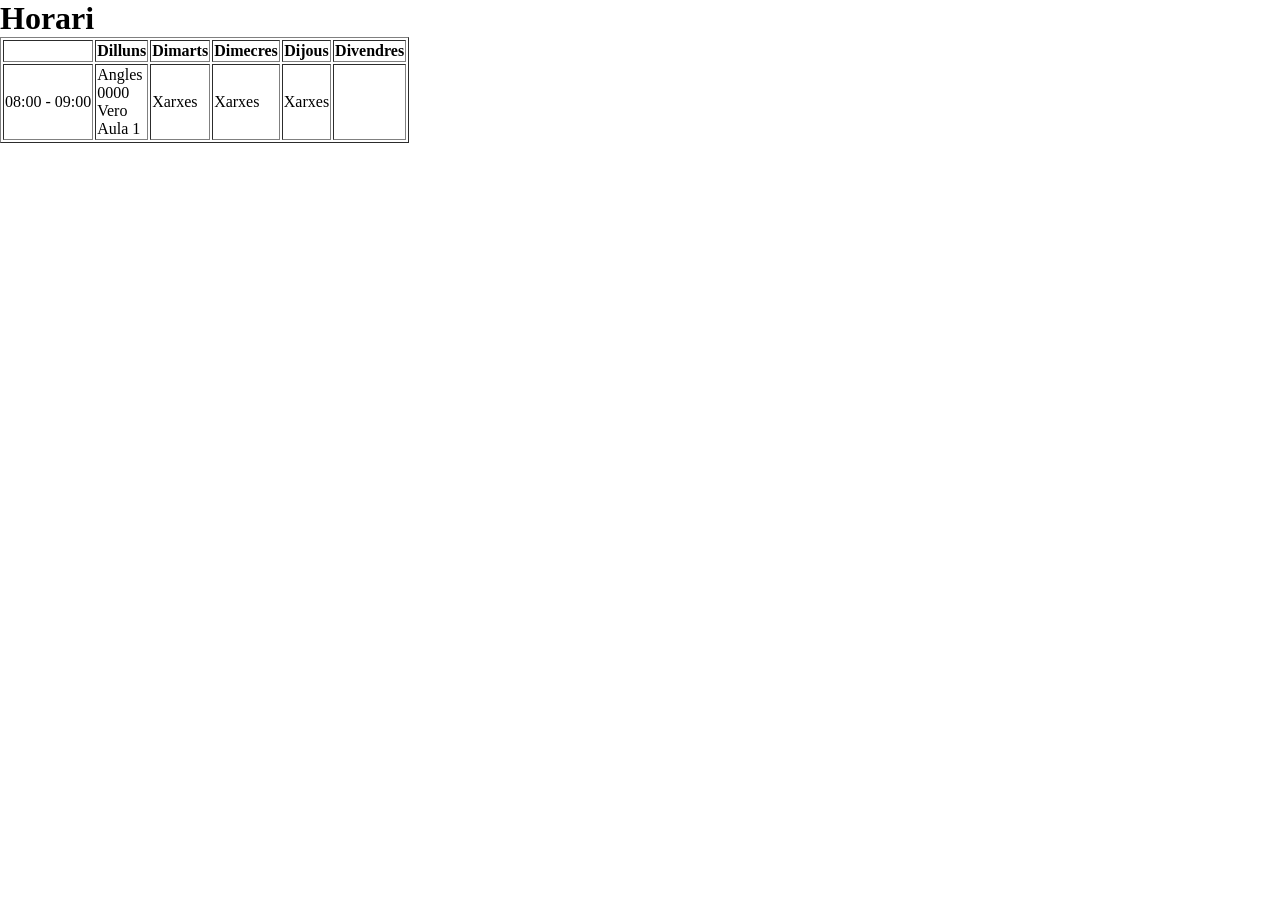
==== html/horari.html @ ccf69f85 "primera pujada" ====
<!DOCTYPE html>
<html lang="ca">

<head>
    <meta charset="utf-8">
    <meta http-equiv="X-UA-Compatible" content="IE=edge">
    <title>Exercici 0228</title>
    <meta name="author" content="Aldo">
    <meta name="description" content="Index activitats 0228">
    <meta name="viewport" content="width=device-width, initial-scale=1">
    <link rel="stylesheet" type="text/css" href="./../css/style.css">
    <link rel="stylesheet" type="text/css" href="./../css/style.css">
</head>

<body>
    <h1>Horari</h1>

    <table border="1">
        <thhead>
                <th></th>
                <th>Dilluns</th>
                <th>Dimarts</th>
                <th>Dimecres</th>
                <th>Dijous</th>
                <th>Divendres</th>
        </thhead>
        <tr>
            <td>08:00 - 09:00</td>
            <td>Angles<br>0000 <br> Vero <br>Aula 1</td>
            <td>Xarxes</td>
            <td>Xarxes</td>
            <td>Xarxes</td>
            <td></td>
        </tr>

    </table>
</body>

</html>
---- css/style.css ----
* {
    margin :0;
    pedding :0;
    text-decoration : none;
    list-style : none;
}
---- css/style.css ----
* {
    margin :0;
    pedding :0;
    text-decoration : none;
    list-style : none;
}
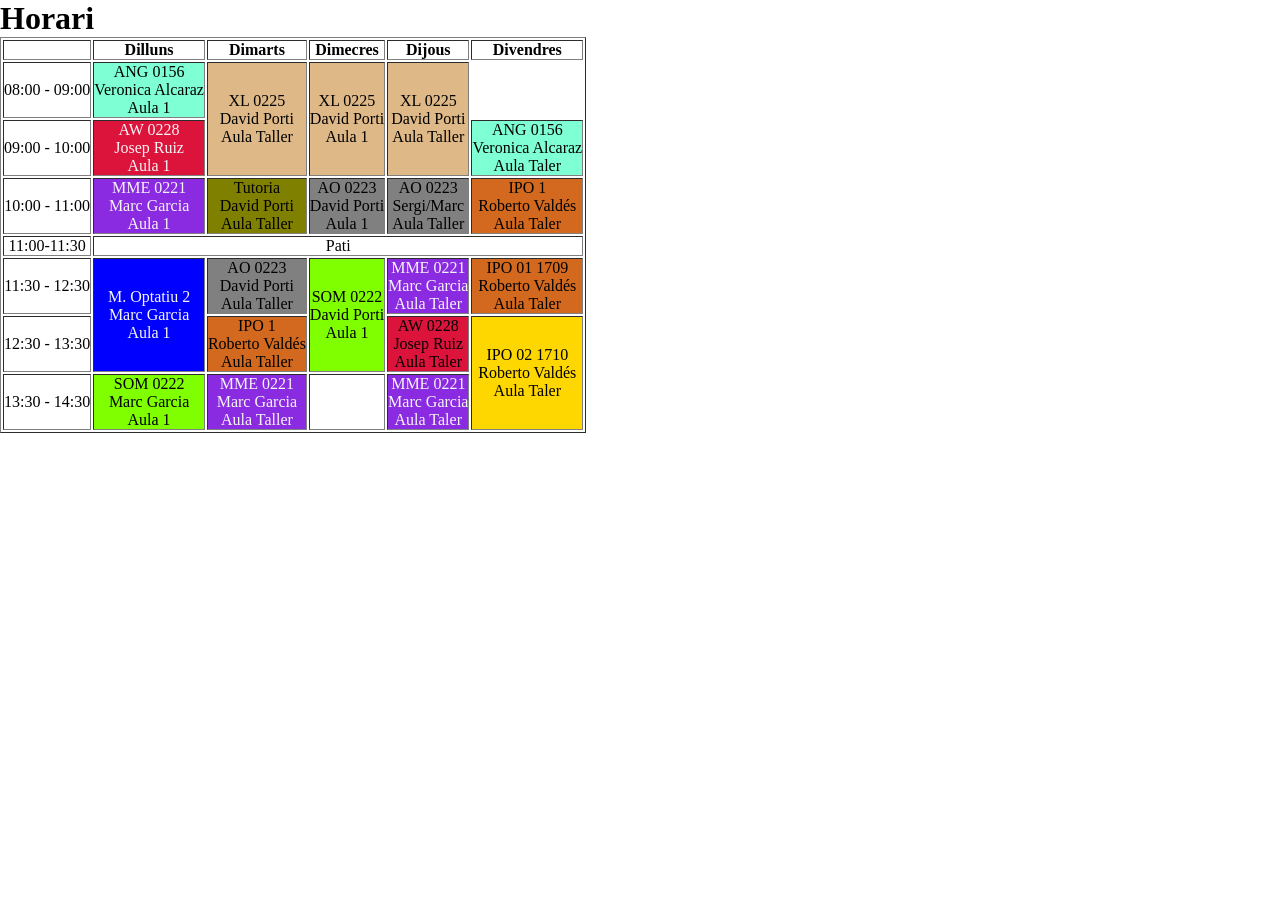
==== commit 7a01f4f9: "Horari actualitzat" ====
--- a/html/horari.html
+++ b/html/horari.html
@@ -8,7 +8,7 @@
     <meta name="author" content="Aldo">
     <meta name="description" content="Index activitats 0228">
     <meta name="viewport" content="width=device-width, initial-scale=1">
-    <link rel="stylesheet" type="text/css" href="./../css/style.css">
+    <link rel="stylesheet" type="text/css" href="./../css/color.css">
     <link rel="stylesheet" type="text/css" href="./../css/style.css">
 </head>
 
@@ -26,12 +26,44 @@
         </thhead>
         <tr>
             <td>08:00 - 09:00</td>
-            <td>Angles<br>0000 <br> Vero <br>Aula 1</td>
-            <td>Xarxes</td>
-            <td>Xarxes</td>
-            <td>Xarxes</td>
+            <td class="ANG">ANG 0156<br>Veronica Alcaraz<br>Aula 1</td>
+            <td class="XL" rowspan="2">XL 0225<br>David Porti<br>Aula Taller</td>
+            <td class="XL" rowspan="2">XL 0225<br>David Porti<br>Aula 1</td>
+            <td class="XL" rowspan="2">XL 0225<br>David Porti<br>Aula Taller</td>
+        <tr>
+            <td>09:00 - 10:00</td>
+            <td class="aw textColorWhite">AW 0228<br>Josep Ruiz<br>Aula 1</td>
+            <td class="ANG">ANG 0156<br>Veronica Alcaraz<br>Aula Taler</td>
+        <tr>
+            <td>10:00 - 11:00</td>
+            <td class="MME textColorWhite">MME 0221<br>Marc Garcia<br>Aula 1</td>
+            <td class="TUTORIA">Tutoria<br>David Porti<br>Aula Taller</td>
+            <td class="AO">AO 0223 <br>David Porti<br>Aula 1</td>
+            <td class="AO">AO 0223<br>Sergi/Marc<br>Aula Taller</td>
+            <td class="IPO1">IPO 1<br>Roberto Valdés<br>Aula Taler</td>
+            <tr>
+                <td>11:00-11:30</td>
+                <td colspan="5">Pati</td>
+            </tr>
+        </tr>
+
+            <td>11:30 - 12:30</td>
+            <td class="MOPTATIU textColorWhite" rowspan="2">M. Optatiu 2<br>Marc Garcia<br>Aula 1</td>
+            <td class="AO">AO 0223<br>David Porti<br>Aula Taller</td>
+            <td class="SOM" rowspan="2">SOM 0222<br>David Porti<br>Aula 1</td>
+            <td class="MME textColorWhite">MME  0221<br>Marc Garcia<br>Aula Taler</td>
+            <td class="IPO1">IPO 01  1709<br>Roberto Valdés<br>Aula Taler</td>
+        <tr>
+            <td>12:30 - 13:30</td>
+            <td class="IPO1">IPO 1<br>Roberto Valdés<br>Aula Taller</td>
+            <td class="aw">AW 0228<br>Josep Ruiz<br>Aula Taler</td>
+            <td class="IPO2" rowspan="2">IPO 02  1710<br>Roberto Valdés<br>Aula Taler</td>
+        <tr>
+            <td>13:30 - 14:30</td>
+            <td class="SOM">SOM 0222<br>Marc Garcia<br>Aula 1</td>
+            <td class="MME textColorWhite">MME 0221<br>Marc Garcia<br>Aula Taller</td>
             <td></td>
-        </tr>
+            <td class="MME textColorWhite">MME 0221<br>Marc Garcia<br>Aula Taler</td>
 
     </table>
 </body>
--- a/css/color.css
+++ b/css/color.css
@@ -0,0 +1,35 @@
+.aw {
+    background-color: crimson;
+}
+.ANG {
+    background-color: aquamarine;
+
+}
+.XL {
+    background-color: burlywood;
+}
+.MME {
+    background-color: blueviolet;
+}
+.MOPTATIU {
+    background-color: blue;
+}
+.SOM {
+    background-color: chartreuse;
+}
+.IPO1 {
+    background-color: chocolate;
+}
+.IPO2 {
+    background-color: gold;
+}
+.AO {
+    background-color: gray;
+}
+.TUTORIA {
+    background-color: olive;
+}
+
+.textColorWhite {
+    color: whitesmoke;
+}
--- a/css/style.css
+++ b/css/style.css
@@ -1,6 +1,11 @@
 * {
-    margin :0;
-    pedding :0;
-    text-decoration : none;
-    list-style : none;
+    margin: 0;
+    padding: 0;
+
+    text-decoration: none;
+    list-style: none;
 }
+
+td, th {
+    text-align: center;
+}
